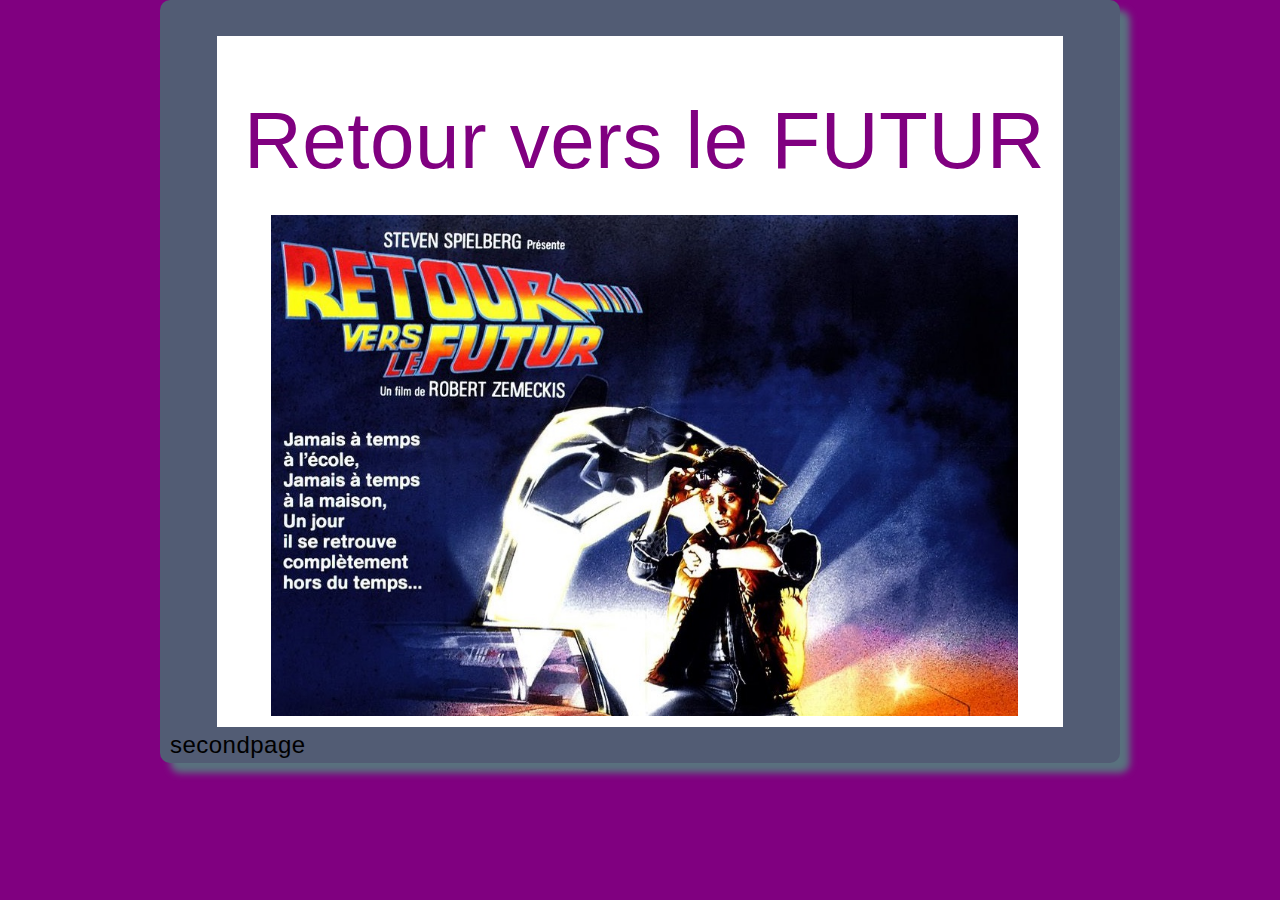
==== index.html @ 92357f27 "Add files via upload" ====
<!doctype html>
<html lang="fr">
<head>
  <meta charset="utf-8">
    <meta name="viewport" content="width=device-width, initial-scale=1">
    <meta http-equiv="X-UA-Compatible" content="ie=edge">
    <meta name="description" content="Site de RVLF">
    <meta name="author" content="TN5">
    <META name="robots" content="index,follow">
    <META name="revisit-after" content="2 days">
    <link media="screen" href="style.css" rel="stylesheet" type="text/css">
    <Link href="favicon.ico" rel="shortcut icon" type="image/x-icon">
    <title><"RVLF"></title>
    <link rel="stylesheet" href="bootstrap.css" type="text/css">
</head>

 	<!--Nous sommes dans le contenu -->
	 <div id="content">
<br>
    <div class="row">
    <div class="col-md-12">
<table>
<tr>
  <td>
  <a href="./retourfutur.html" target="_blank"><h1>Retour vers le FUTUR</h1></a>
   <h1>
    <a href="./retourfutur.html" target="_blank"><IMG SRC="./img/menu/index2.jpg" class="musique" alt="RVLF"></a><br>
  <div>
  </h1>
  </div>
  </td>
</tr>
  </div>
</table>

</div>
</div>
<a href="./retourfutur.html">secondpage</a>  
<br>
</div>
<script>document.getElementsByTagName("h1")[0].style.fontSize = "80px"; </script>
---- style.css ----
body {
	margin: auto;
	margin-top: 20px;
	margin-bottom: 20px;    
	background-image: url("images/bg.png");
	background-repeat: repeat x y; 
	background-color: #000;
	text-align: justify;
}

td.top {
    vertical-align: text-top;
    width: 50%;
} 

@media screen and (max-width: 992px) {
    td.top{
    width: 100%;
    }
}

.arrondi {
    border : rgb(115, 115, 255) solid 3px;
    border-radius : 10px;  
}

/* L'en-téte */

.nav-item {
    font-size : 22px;
    letter-spacing : 0.02em;
}

.navbar-brand {
    font-size : 30px;
    letter-spacing : 0.02em;
}

#en_tete {
	width: 1000px;
	height: 200px;
	background-image: url("images/banniere2.jpg");
	background-repeat: no-repeat;
	margin-bottom: 5px;
	border: 1px solid black;
}

/* Le menu */
/* Je sélectionne mes <li> par les sélecteurs (<li> est contenu par le <ul>), inutile de lui rajouter une class */

ul#menu_horizontal { 

	width : 1000px; 

	height : 30px;

	margin : 5px 0 5px 0;

	padding : 0;

	background-color : #DE2929;

	border : 1px solid black;

	list-style-type : none; 

}

 

ul#menu_horizontal li {

	padding : 0 0.5em;  

	line-height : 30px;

}

 

ul#menu_horizontal li.bouton_gauche {

	float : left;

	border-right : 1px solid black; 

}

 

ul#menu_horizontal li.bouton_droite {

	float : right;

}

 

ul#menu_horizontal a {

	color : white;

	text-decoration : none;

	padding : 0 0.5em; 

	font :  0.8em "Trebuchet MS";

}

 

ul#menu_horizontal a:hover { 

	text-decoration : underline; 

	color : black;

}

/* Le menu */

/* Je séléctionne mes <li> par les sélecteurs (<li> est contenu par le <ul>), inutile de lui rajouter une class */

ul#menu_connexion { 

	width : 1000px; 

	height : 30px;

	margin : 5px 0 5px 0;

	padding : 0;

	background-color : #DE2929;

	border : 1px solid black;

	list-style-type : none; 

	color: white;

}

 

ul#menu_connexion li {

	padding : 0 0.5em;  

	line-height : 30px;

}

 

ul#menu_connexion li.bouton_gauche {

	float : left;

}

 

ul#menu_connexion li.bouton_droite {

	float : right;

	text-decoration: blink;

	border-left: 1px solid black;

}

 

ul#menu_connexion a {

	color : white;

	text-decoration : none;

	padding : 0 0.5em; 

	font :  0.8em "Trebuchet MS";

}

 

ul#menu_connexion a:hover { 

	text-decoration : underline; 

	color: black;

}

 

ul#menu_connexion a img { 

	border : none;

	padding :  0 0.3em;

}



ul#menu_connexion li.bouton_droiteDec {

	float : right;

	border-left: 1px solid black;

} 



#connexion

{

	color: #a00;

}



#corps h2

{

	color: white;

	background-color: #DE2929;

	text-align: center;

	border: 1px solide black;

	margin-top: 0pt;

}



#corps .identite

{

	border-color: #DE2929;

}

/* Le corps de la page */

#corps
{
	width: 75%;
	margin:auto;
	margin-bottom: 5px;
	padding: 5px;
	color: #000;
	background-color: #fff;
	border: 1px solid black;
	min-height:500px;
	box-shadow : 7px 10px 7px #59717e;
}

#corps h1
{
	color: #c00;
	text-align: center;
	font-family: Arial, "Arial Black", "Times New Roman", Times, serif;
}

#corps h2
{
	height: 40px;
	background-image: url("images/titre.png");
	background-repeat: no-repeat;
	padding-left: 30px;
	color: #B3B3B3;
	text-align: left;
}

#corps a {
	color: #a00;
}

#corps a:hover {
	color: red;
}

#corps .identite
{
	border-color: #DE2929;
}

#membres{
	border:1px solid;
	border-color:black;
	width:90%;
	border-collapse:collapse;
}

#titres{
	font-size:16pt;
	background-color:#DE2929;
	color:white;
}

.donnee{
	border:1px black solid;
	border-collapse:collapse;
	text-align:center;
	height:30pt;
}

table#video {
	margin:auto;
	text-align: left;
}

td#films {
	width:26%;
}

input[type="submit"]
{
	background-color: #a00;
	color: white;
	border: 1px outset black;
	font-weight: bold;
}

/* Le pied de page (qui se trouve tout en bas, en général pour les copyrights) */

#pied_de_page
{
	padding:0;
	text-align: center;
	color: #000;
	background-color: #fff; 
	border: 1px solid black;
}

#pied_de_page a
{
	color: #a00;
}

#pied_de_page a:hover

{
	color: red;
}

img {

	border:none;

}

img#film {
	float:left;
	margin: 0 6px 6px 0;
}

span#champ {
	font-weight:bold;
}

.float 
{
	display: block;
	width: 200px;
	float: left;
	text-align: left;
}



/* ancien code */

h1 {
    color : #11D8E8;
    font-size : 22pt;
    text-align : center;
}

#index {
    background-color : rgb(24, 24, 58);
    color : purple;
    border : red solid 1px;
    margin : auto;
    width : 75%;
    padding-left : 10px;
    padding-right : 10px;
    box-shadow : 10px 10px 7px #59717e;
    float : right;
    position : relative;
    border-radius : 10px;
    font-size : 26px;
    font-family : 'Raleway', Arial, sans-serif;
    overflow : hidden;
}

#menu {
    background : rgb(106, 101, 129);
    border : red solid 1px;
    margin : 0 0 7px;
    height : auto;
    font-size : 26px;
    font-family : 'Raleway', Arial, sans-serif;
    max-width : 100%;
    overflow : hidden;
}

#header {
    margin: auto;
	width: 75%;
    background : #525c74;
	border : red solid 1px;
    padding : 20px 20px;
    overflow : hidden;
    max-height : 350px;
    margin-top: 5px;
    padding-bottom : 20px;
	margin-bottom: 5px;
	box-shadow : 7px 10px 7px #59717e;
    position : relative;
    border-radius : 10px;
}

#content {
	margin: auto;
    width : 75%;
    color : white;
    background-color : #525c74;
    text-align : left;
    padding-left : 10px;
    padding-right : 10px;
    box-shadow : 10px 10px 7px #59717e;
    position : relative;
    border-radius : 10px;
    font-size : 24px;
    font-family : Segoe UI Light;
	letter-spacing : 0.02em;
	min-height:500px;
    margin-bottom: 5px;
}

#global {

	max-width: 75%;

	margin : auto;

    text-align : center;

    max-height : 100%;

    position : relative;

}

.page {

	position : relative;

	margin : auto;

    max-width : 100%;

    max-height : 100%;

    overflow : hidden;

    background-color : rgb(202, 181, 181);

}

#gauche {

    width : 21%;

    background : rgb(219, 40, 40);

    color : white;

    float : left;

    text-align : left;

    padding-left : 10px;

    font-size : 20px;

    font-family : Segoe UI Light;

    padding-bottom : 9999999px;

    margin-bottom : -9999999px;

}

a[title="guitariste"] {

    color : red;

}

.photo_identite {

    position : relative;

    float : right;

    padding-right : 10px;

}

@media all and (max-width: 1600px) {

    td#explications {

        width : 98%;

    }

    td#films {

        width : 98%;

    }

    #gauche {

        display : none;

    }

    #droite {

        display : none;
    }

    #index {
        float : left;
        width : 97%;
        max-width : 1400px;
    }

    .musique tr {
        display : flex;
        flex-direction : row;
        flex-wrap : wrap;
    }

    .white {
        width : 100%;
    }
}

@media all and (max-width: 992px) {
    #content {
        width : 98%;
    }

    #corps {
        width : 98%;
    }

    #header {
        width : 98%;
    }

    #para1 {
        width : 35%;
        float : left;
    }

    #para2 {
        width : 50%;
        float : right;
    }
}

#droite {
    background-image : url("spirale.jpg");
    float : right;
    text-align : left;
    width : 260px;
    padding-bottom : 9999999px;
    margin-bottom : -9999999px;
    padding-left : 10px;
    font-size : 20px;
}

.accueil {
    width : 65%;
    text-align : center;
}

.realisations {
    width : 100%;
}

.programme {
    width : 75%;
    text-align : center;
}

.musique {
    width : 90%;
    border : yellow;
}

.photos {
    width : 80%;
}

.video-conteneur {
    position:relative;
    padding-bottom:56.25%;
    height:0;
    overflow:hidden;
    }

.video-conteneur iframe,
.video-conteneur object,
.video-conteneur embed {
position:absolute;
top:0;
left:0;
width:50%;
height:50%;
}

@media all and (max-width: 1200px) {
.video-conteneur {
    position:relative;
    padding-bottom:56.25%;
    height:0;
    overflow:hidden;
    }

.video-conteneur iframe,
.video-conteneur object,
.video-conteneur embed {
position:absolute;
top:0;
left:0;
width:80%;
height:80%;  
}
}

.separation {
    color : white;
    border : 0;
    border-bottom : 1px dashed #ccc;
    background : #999;
    margin : -0.05em 0;
}

h2 {
    text-align : center;
    color : #33caff;
    font-size : 24px;
}

h3, h5 {
    text-align : center;
    color : #33caff;
    font-size : 22px;
}

#para1 {
    width : 40%;
    float : left;
}

#para2 {
    width : 53%;
    float : right;
}

a:link {
    font-size : 100%;
    color : #000000;
    font-family : 'Raleway', Arial, sans-serif;
    background-color : transparent;
}

a:visited {
    font-size : 100%;
    color : rgb(31, 128, 219);
    font-family : 'Raleway', Arial, sans-serif;
    background-color : transparent;
}

a:hover {
    font-size : 100%;
    color : rgb(185, 184, 192);
    font-family : 'Raleway', Arial, sans-serif;
    background-color : transparent;
    text-decoration : underline;
}

td {
    color : purple;
    padding-left : 10px;
    font-size : 19px;
}

.left {
    width : 50%;
    vertical-align : top;
    color : black;
    font-family : Segoe UI Light;
    font-size : 24px;
    letter-spacing : 0.02em;
}

.right {
    width : 50%;
    vertical-align : top;
    color : black;
    font-family : Segoe UI Light;
    font-size : 24px;
    letter-spacing : 0.02em;
}

@media screen and (max-width: 600px) {
    td.right {
      display: none;
    }
} 

.cv {
    background-color : rgb(255, 255, 255);
    width : 100%;
    font-family : Segoe UI Light;
    font-size : 24px;
    letter-spacing : 0.02em;
}

table {
    width : 90%;
    margin-left : auto;
    margin-right : auto;
    background-color : white;
}

.silver {
    background-color : silver;
    padding : 20px 20px;
}

.white {
    background-color : white;
}

.musique td {
    padding : 10px;
    font-size : 24px;
    font-family : 'Raleway', Arial, sans-serif;

}

.playlist td {
    padding : 10px;
    font-size : 24px;
    font-family : 'Raleway', Arial, sans-serif;
}

#mentions a {
    padding : 20px;
    z-index : 1;
    position : absolute;
    font-size : 20px;
    font-family : Segoe UI Light;
    color : #111314;
}

#footer {
    display:block;
    text-align: center !important;
    height: auto;
    }

.card {
    color : black !important;
    }

h5 {
    margin-top: 0px;
    }

.home {
    color : black;
    }

/* RESET CSS */

.sous{
    display: none;
    box-shadow: 0px 1px 2px #CCC;
    background-color: white;
    position: absolute;
    width: 100%;
    z-index: 1000;
}

nav > ul li:hover .sous{
    display: block;
}

.sous li{
    float: none;
    width: 100%;
    text-align: left;
}

.sous a{
    padding: 10px;
    border-bottom: none;
}

.sous a:hover{
    border-bottom: none;
    background-color: RGBa(200,200,200,0.1);
}

.deroulant > a::after{
    content:" ▼";
    font-size: 12px;
}

#IDfilm {
    position : relative;
    float : left;
    padding-right : 50px;
}

.video-responsive { 
        position: relative;
        overflow: hidden;
        width: 100%;
        padding-top: 56.25%; /* 16:9 Aspect Ratio (divide 9 by 16 = 0.5625) */
      }

      /* Then style the iframe to fit in the container div with full height and width */

.video-responsive iframe {
        position: absolute;
        top: 0;
        left: 0;
        bottom: 0;
        right: 0;
        width: 100%;
        height: 100%;
      }

.photos-films {
        width : 60%;
    }

    h1  {
        animation-duration: .8s;
        animation-name: clignoter;
        animation-iteration-count: infinite;
        transition: none;
        color: purple;
     }

     @keyframes clignoter {
       0%   { color:#000000; }
       40%   {color:#F1A200; }
       100% { opacity:#000000; }
     }
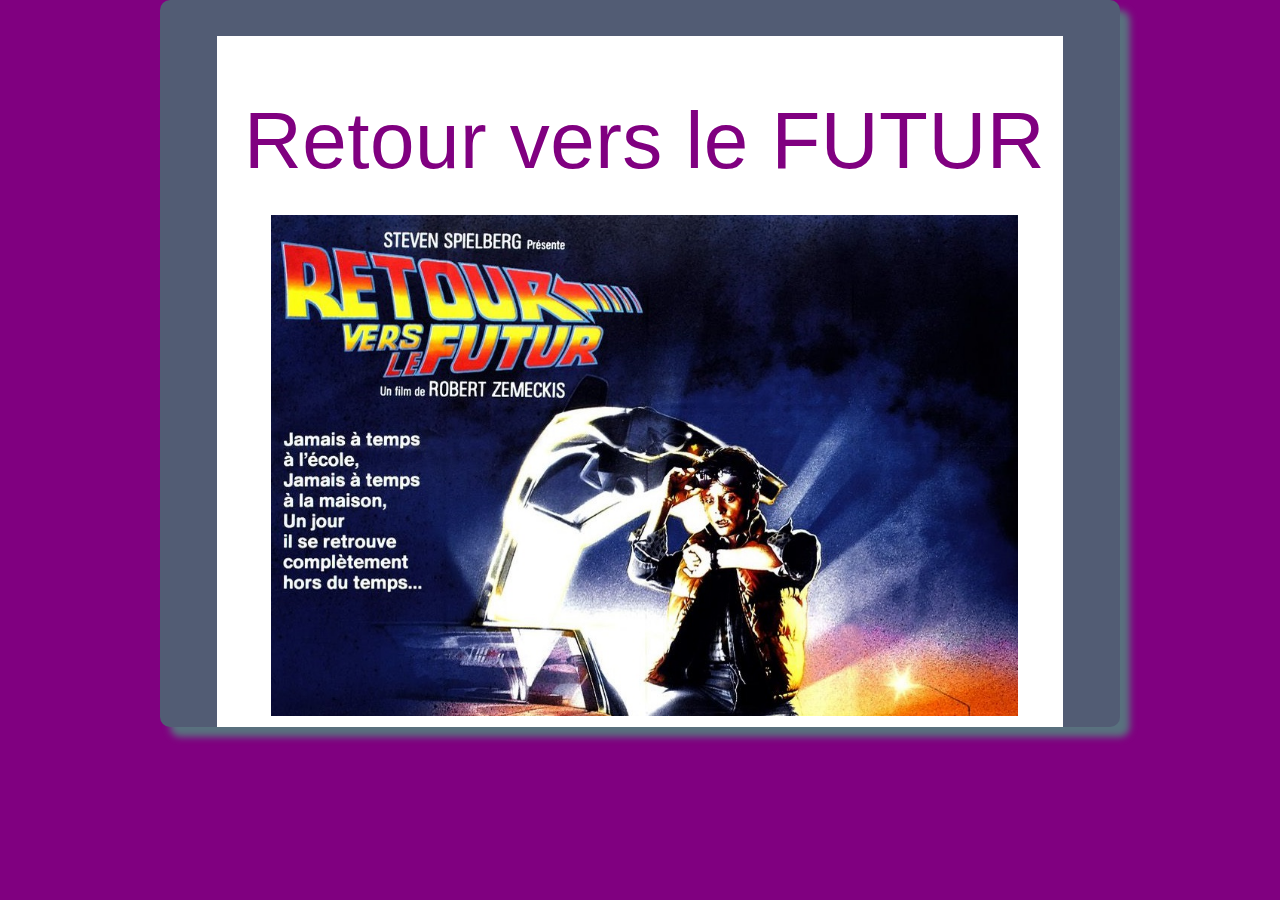
==== commit 8c9a6ea8: "Update index.html" ====
--- a/index.html
+++ b/index.html
@@ -35,7 +35,5 @@
 
 </div>
 </div>
-<a href="./retourfutur.html">secondpage</a>  
-<br>
 </div>
 <script>document.getElementsByTagName("h1")[0].style.fontSize = "80px"; </script>
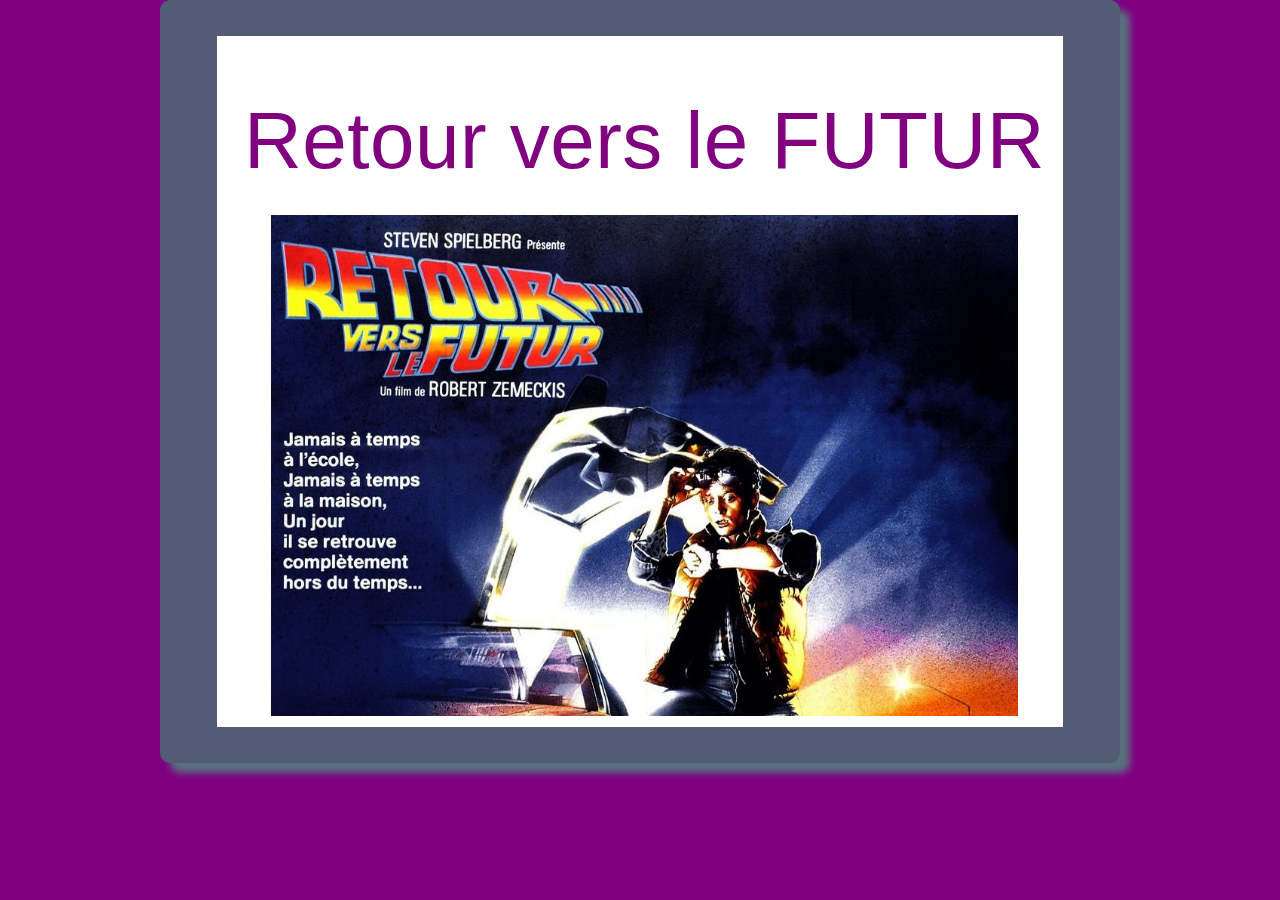
==== commit 6a9ebbcb: "Update index.html" ====
--- a/index.html
+++ b/index.html
@@ -35,5 +35,6 @@
 
 </div>
 </div>
+<br>
 </div>
 <script>document.getElementsByTagName("h1")[0].style.fontSize = "80px"; </script>
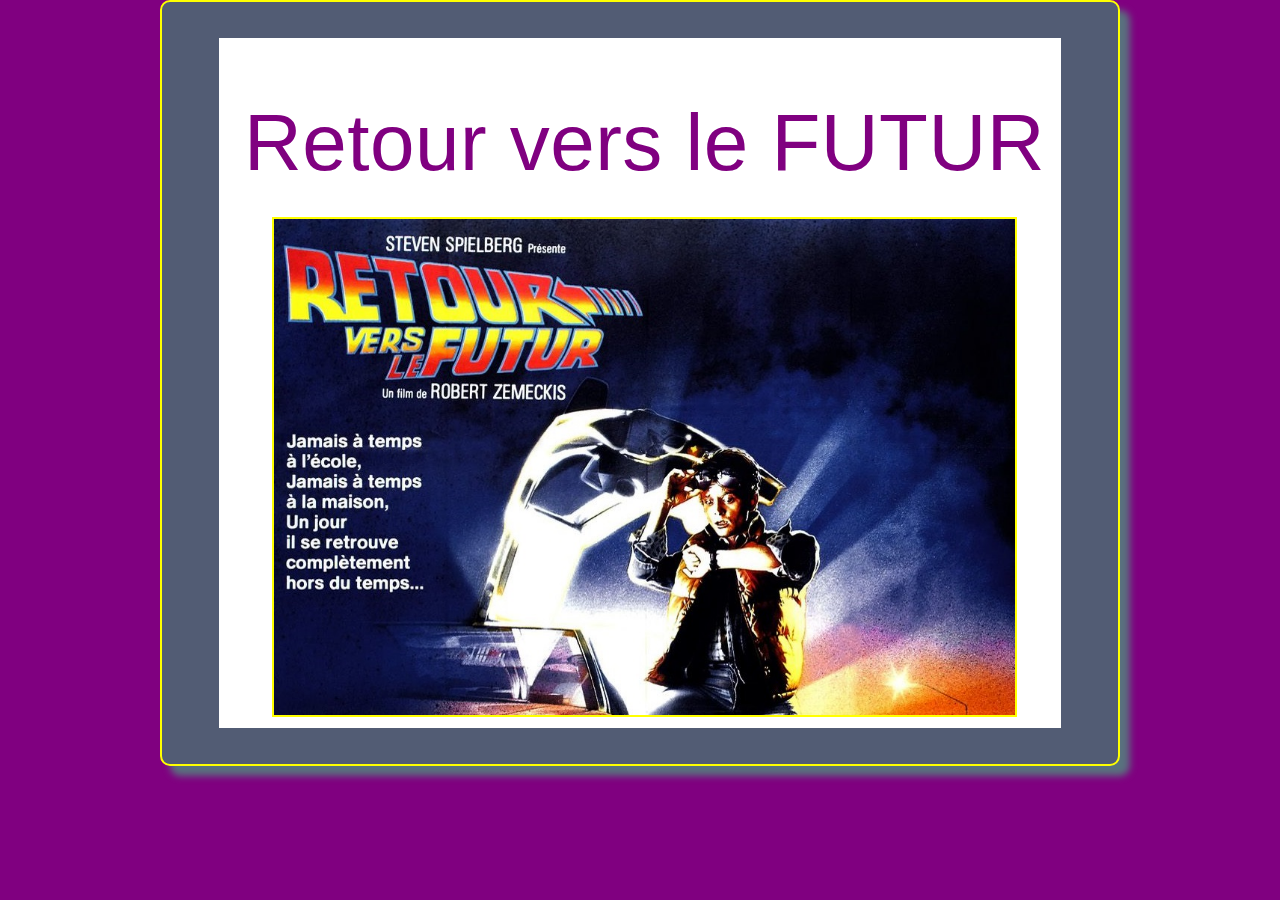
==== commit 2a32ba4c: "Update index.html" ====
--- a/index.html
+++ b/index.html
@@ -15,7 +15,7 @@
 </head>
 
  	<!--Nous sommes dans le contenu -->
-	 <div id="content">
+	 <div id="content" class="bordure-animation">
 <br>
     <div class="row">
     <div class="col-md-12">
--- a/style.css
+++ b/style.css
@@ -1,3 +1,5 @@
+@import("./assets/css/custom.css");
+
 body {
 	margin: auto;
 	margin-top: 20px;
@@ -423,7 +425,7 @@
     margin: auto;
 	width: 75%;
     background : #525c74;
-	border : red solid 1px;
+	border : yellow solid 2px;
     padding : 20px 20px;
     overflow : hidden;
     max-height : 350px;
@@ -436,7 +438,7 @@
 }
 
 #content {
-	margin: auto;
+    margin: auto;
     width : 75%;
     color : white;
     background-color : #525c74;
@@ -448,9 +450,30 @@
     border-radius : 10px;
     font-size : 24px;
     font-family : Segoe UI Light;
-	letter-spacing : 0.02em;
-	min-height:500px;
+    letter-spacing : 0.02em;
+    min-height:500px;
     margin-bottom: 5px;
+}
+
+.bordure-animation
+{
+  border : yellow solid 2px;
+  animation: border-slide 2.5s linear infinite;
+}
+@keyframes border-slide 
+{
+  0%
+  {
+    border-color: violet;
+  }
+  50% 
+  {
+    border-color: yellow;
+  }
+  100% 
+  {
+    border-color: orange;
+  }
 }
 
 #global {
@@ -616,7 +639,7 @@
 
 .musique {
     width : 90%;
-    border : yellow;
+    border : yellow solid 2px;
 }
 
 .photos {
@@ -882,4 +905,6 @@
        0%   { color:#000000; }
        40%   {color:#F1A200; }
        100% { opacity:#000000; }
-     }+     }
+
+      
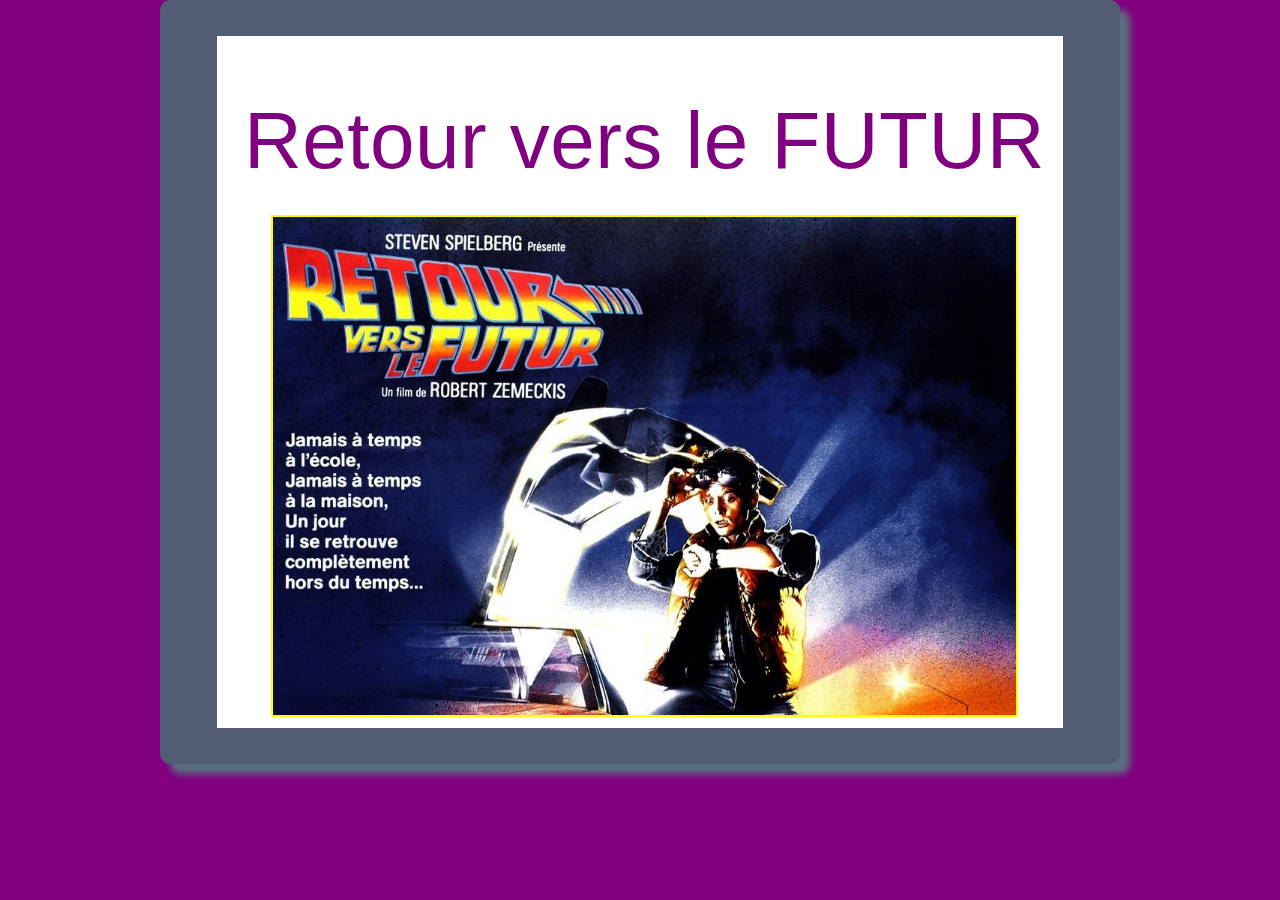
==== commit 9bdb9b8b: "Update index.html" ====
--- a/index.html
+++ b/index.html
@@ -15,7 +15,7 @@
 </head>
 
  	<!--Nous sommes dans le contenu -->
-	 <div id="content" class="bordure-animation">
+	 <div id="content">
 <br>
     <div class="row">
     <div class="col-md-12">
